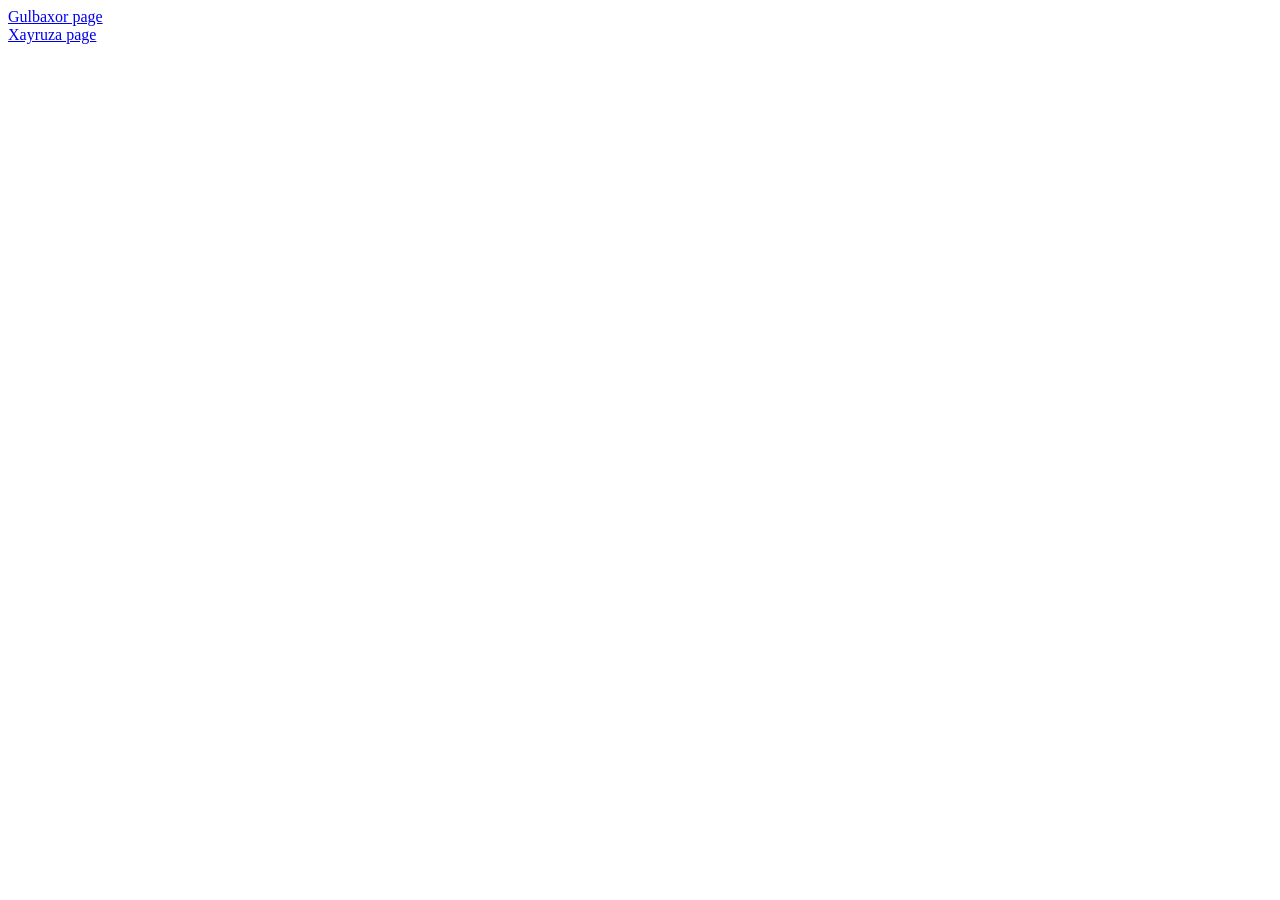
==== main.html @ 6ec64aac "css ulandi" ====
<!DOCTYPE html>
<html lang="en">
<head>
    <meta charset="UTF-8">
    <meta name="viewport" content="width=device-width, initial-scale=1.0">
    <title>main html</title>
    <link rel="stylesheet" href="./main.css">
</head>
<body>
    <a href="./gulbahor.html">Gulbaxor page</a>
    <br>
    <a href="./xayruza.html">Xayruza page</a>

</body>
</html>
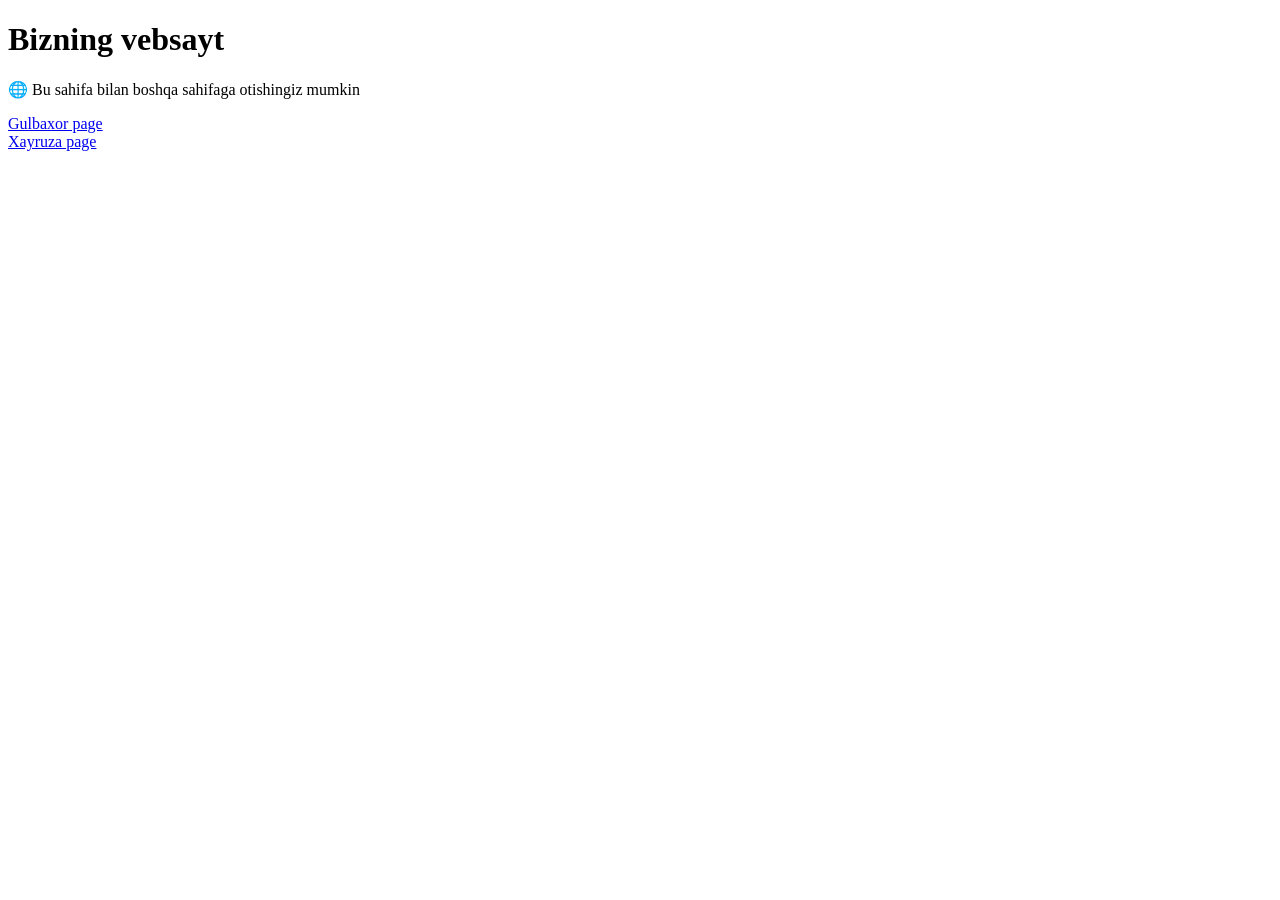
==== commit f2932cab: "htmlda ozgarishlar qildim" ====
--- a/main.html
+++ b/main.html
@@ -7,9 +7,17 @@
     <link rel="stylesheet" href="./main.css">
 </head>
 <body>
-    <a href="./gulbahor.html">Gulbaxor page</a>
-    <br>
-    <a href="./xayruza.html">Xayruza page</a>
+    <header>
+        <h1>Bizning vebsayt</h1>
+        <p>🌐 Bu sahifa bilan boshqa sahifaga otishingiz mumkin</p>
+    </header>
+    <main>
+        <div class="link-container">
+            <a href="./gulbahor.html">Gulbaxor page</a>
+            <br>
+            <a href="./xayruza.html">Xayruza page</a>
+        </div>
+    </main>
 
 </body>
 </html>
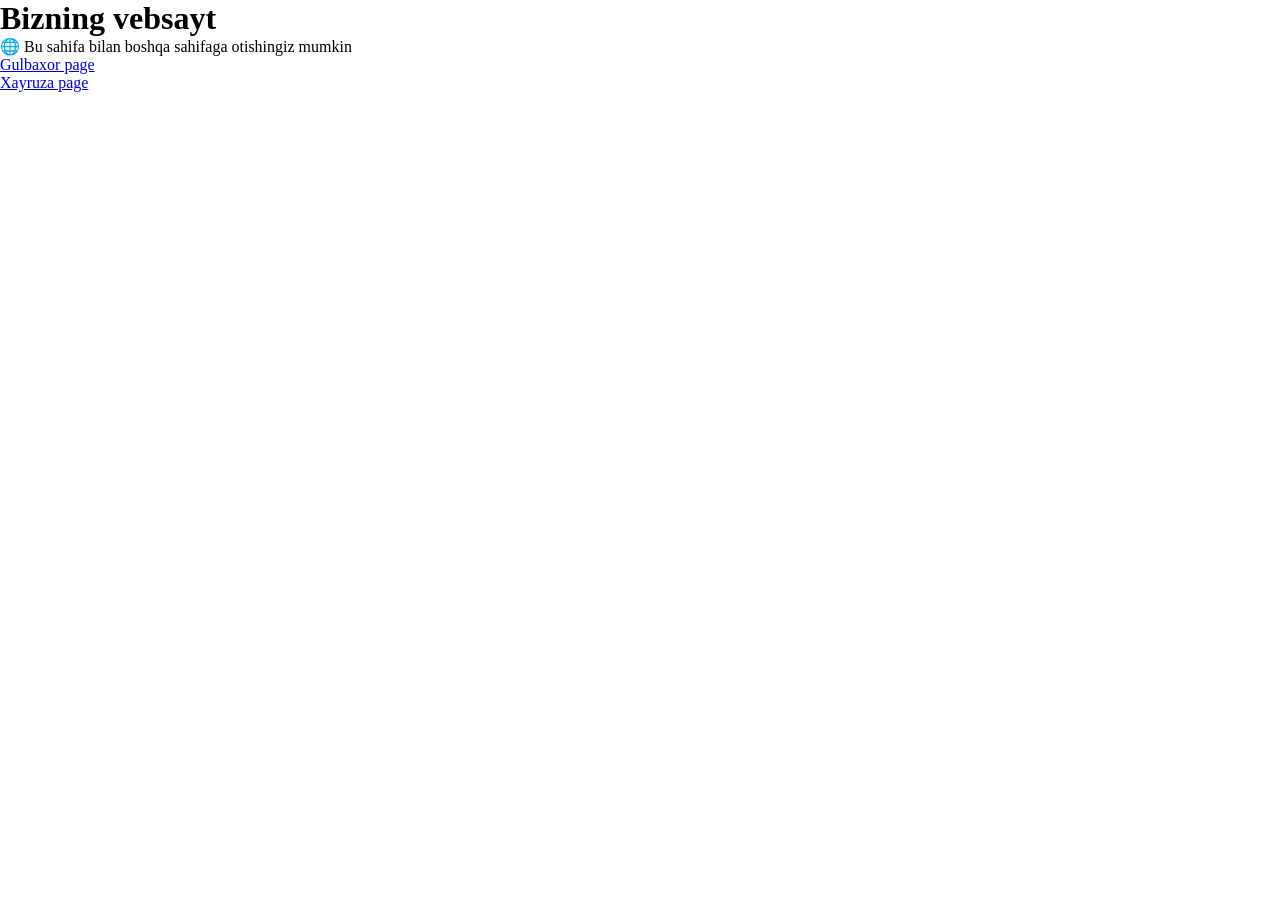
==== commit 06761d98: "html butunlay ozgardi" ====
--- a/main.html
+++ b/main.html
@@ -13,9 +13,9 @@
     </header>
     <main>
         <div class="link-container">
-            <a href="./gulbahor.html">Gulbaxor page</a>
+            <a href="./gulbahor.html"class="btn">Gulbaxor page</a>
             <br>
-            <a href="./xayruza.html">Xayruza page</a>
+            <a href="./xayruza.html"class="btn">Xayruza page</a>
         </div>
     </main>
 
--- a/main.css
+++ b/main.css
@@ -0,0 +1,4 @@
+*{
+    margin: 0;
+    padding: 0;
+}
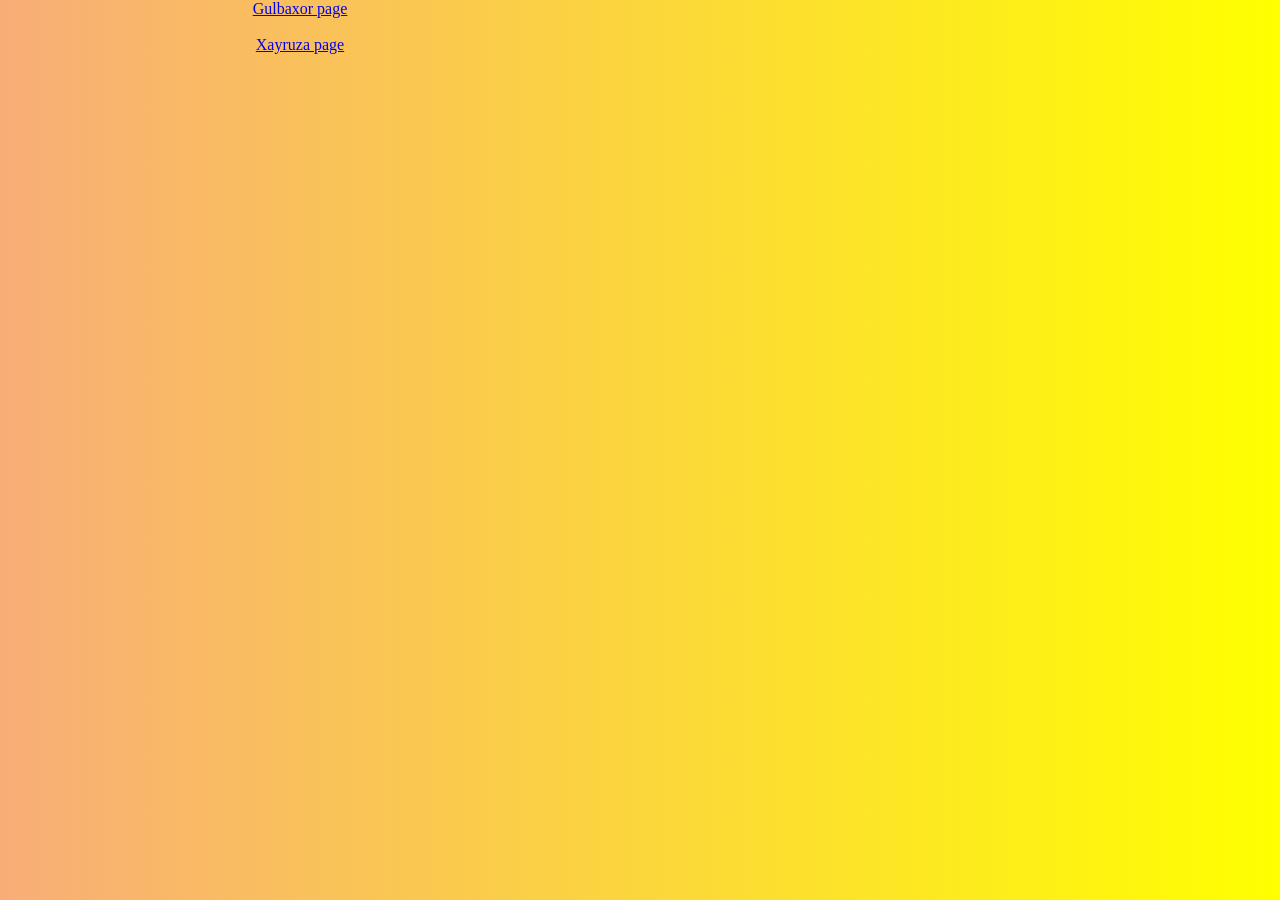
==== commit 2a4c7ff0: "html header qismi yozildi va section tugamadi" ====
--- a/main.html
+++ b/main.html
@@ -7,17 +7,10 @@
     <link rel="stylesheet" href="./main.css">
 </head>
 <body>
-    <header>
-        <h1>Bizning vebsayt</h1>
-        <p>🌐 Bu sahifa bilan boshqa sahifaga otishingiz mumkin</p>
-    </header>
-    <main>
-        <div class="link-container">
-            <a href="./gulbahor.html"class="btn">Gulbaxor page</a>
-            <br>
-            <a href="./xayruza.html"class="btn">Xayruza page</a>
-        </div>
-    </main>
-
+    
+    <a href="./gulbahor.html">Gulbaxor page</a>
+    <br>
+    <a href="./xayruza.html">Xayruza page</a>
+    
 </body>
 </html>
--- a/main.css
+++ b/main.css
@@ -1,4 +1,38 @@
 *{
     margin: 0;
     padding: 0;
+    box-sizing: border-box;
 }
+body{
+    max-width: 600px;
+    background: linear-gradient(90deg, rgb(248, 173, 120),yellow );
+    font-family: serif;
+    color: #fff;
+    text-align: center;
+    display: flex;
+    flex-direction: column;
+    justify-content: space-between;    
+}
+header{
+    padding: 20px;
+}
+.links-container{
+    margin: 50px 0;
+    display: flex;
+    justify-content: center;
+    gap: 20px;
+}
+.btn {
+  padding: 10px 20px;
+  background-color: #ee4426;
+  color: white;
+  text-decoration: none;
+  border-radius: 5px;
+  transition: 0.3s;
+}
+.btn:hover {
+  background-color: #fe1b50;
+}
+footer {
+  padding: 10px;
+}
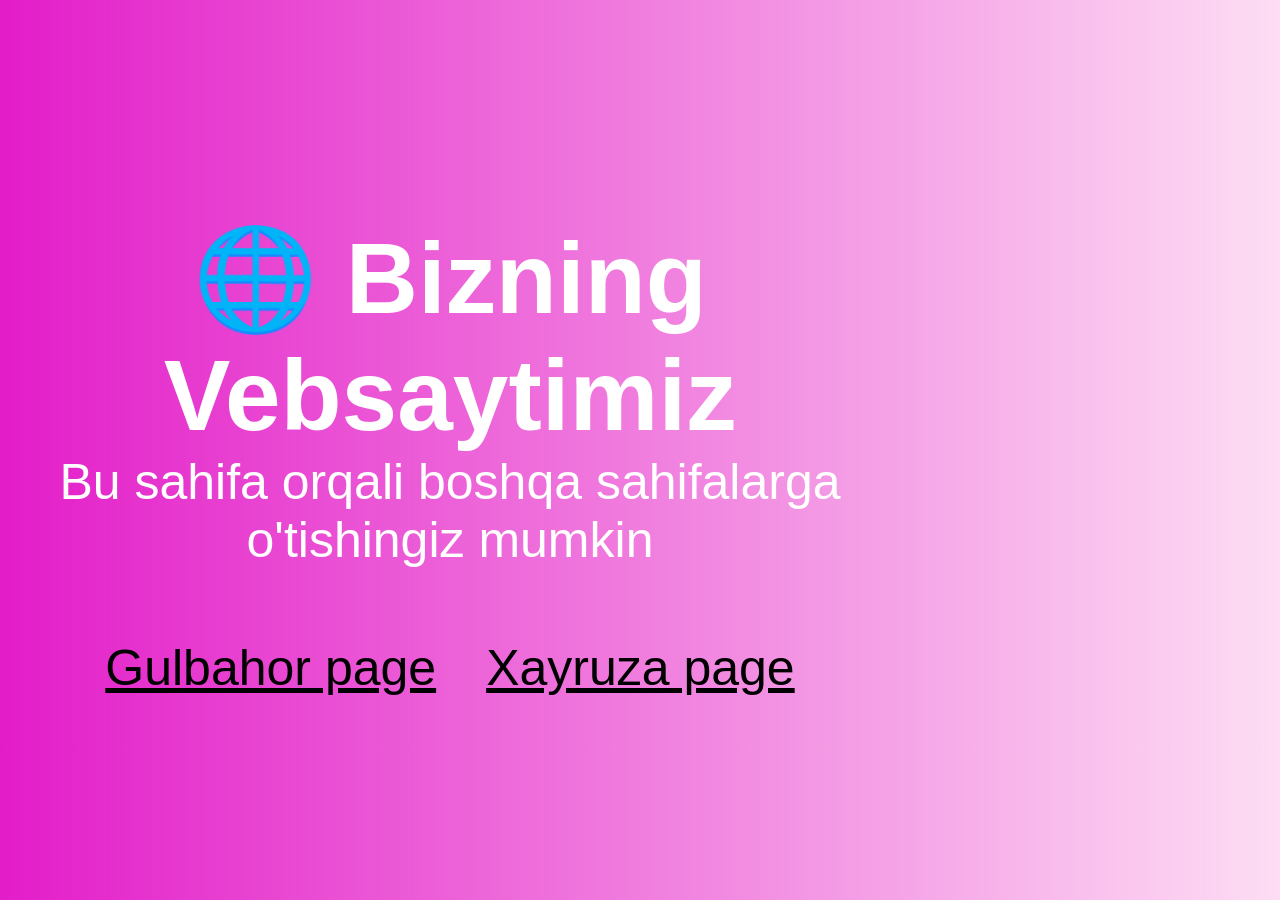
==== commit f65d13a7: "main qismi 100% ozgardi" ====
--- a/main.html
+++ b/main.html
@@ -1,16 +1,22 @@
 <!DOCTYPE html>
-<html lang="en">
+<html lang="uz">
 <head>
-    <meta charset="UTF-8">
-    <meta name="viewport" content="width=device-width, initial-scale=1.0">
-    <title>main html</title>
-    <link rel="stylesheet" href="./main.css">
+  <meta charset="UTF-8">
+  <meta name="viewport" content="width=device-width, initial-scale=1.0">
+  <title>Asosiy Sahifa</title>
+  <link rel="stylesheet" href="main.css">
 </head>
 <body>
-    
-    <a href="./gulbahor.html">Gulbaxor page</a>
-    <br>
-    <a href="./xayruza.html">Xayruza page</a>
-    
+  <header>
+    <h1>🌐 Bizning Vebsaytimiz</h1>
+    <p>Bu sahifa orqali boshqa sahifalarga o'tishingiz mumkin</p>
+  </header>
+
+  <main>
+    <div class="links-container">
+      <a href="./gulbahor.html">Gulbahor page</a>
+      <a href="./xayruza.html">Xayruza page</a>
+    </div>
+  </main>
 </body>
 </html>
--- a/main.css
+++ b/main.css
@@ -1,38 +1,28 @@
-*{
-    margin: 0;
-    padding: 0;
-    box-sizing: border-box;
+* {
+  margin: 0;
+  padding: 0;
+  box-sizing: border-box;
 }
-body{
-    max-width: 600px;
-    background: linear-gradient(90deg, rgb(248, 173, 120),yellow );
-    font-family: serif;
-    color: #fff;
-    text-align: center;
-    display: flex;
-    flex-direction: column;
-    justify-content: space-between;    
+body {
+  max-width: 100vh;
+  font-family: sans-serif;
+  background: linear-gradient(to right, #e31dc9, #f98ad84a);
+  color: #fff;
+  font-size: 50px;
+  text-align: center;
+  display: flex;
+  flex-direction: column;
 }
-header{
-    padding: 20px;
+header {
+  padding: 20px;
+  margin-top: 200px;
 }
-.links-container{
-    margin: 50px 0;
-    display: flex;
-    justify-content: center;
-    gap: 20px;
+.links-container {
+  margin: 50px 0;
+  display: flex;
+  justify-content: center;
+  gap: 50px;
 }
-.btn {
-  padding: 10px 20px;
-  background-color: #ee4426;
-  color: white;
-  text-decoration: none;
-  border-radius: 5px;
-  transition: 0.3s;
-}
-.btn:hover {
-  background-color: #fe1b50;
-}
-footer {
-  padding: 10px;
+.links-container a{
+  color: black;
 }
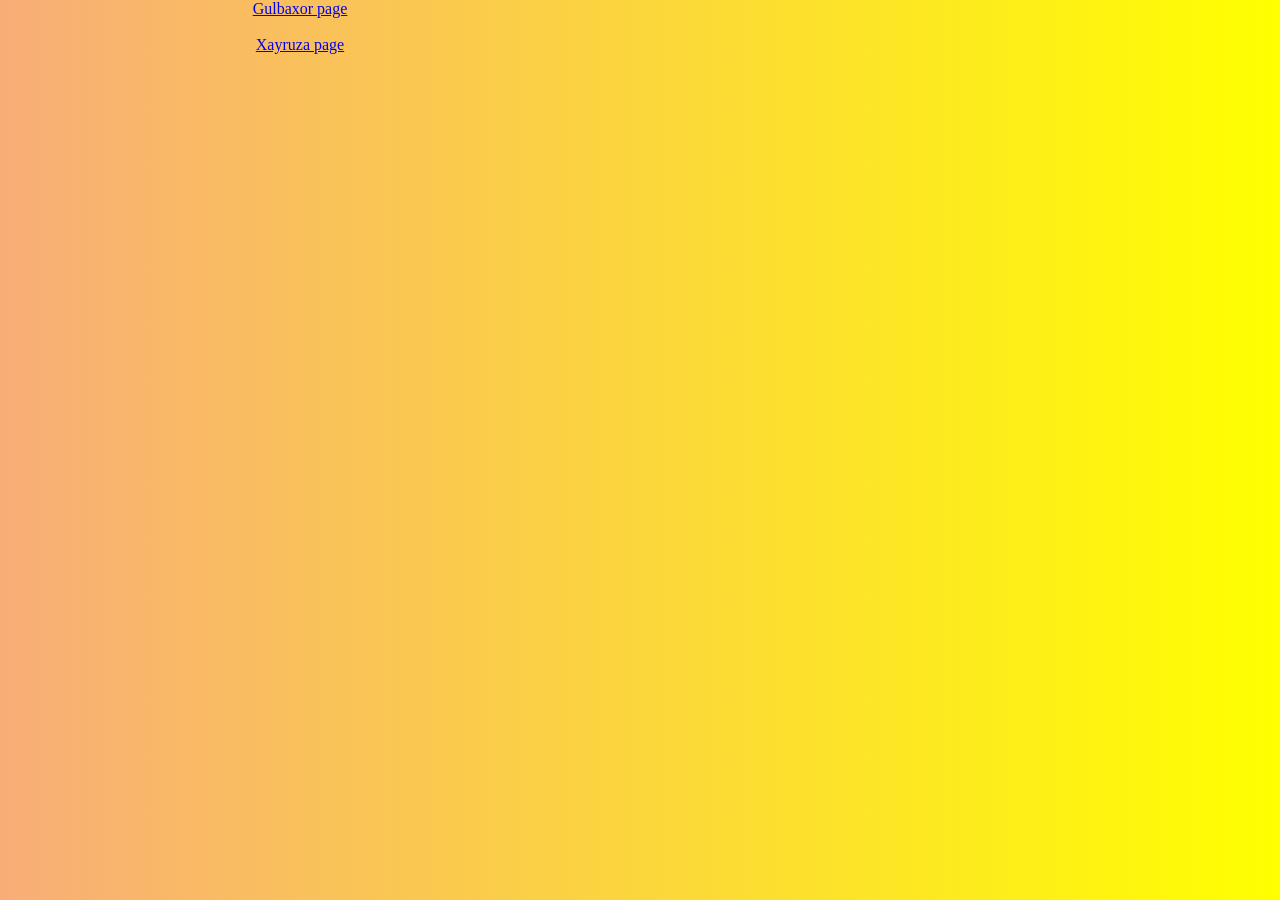
==== commit 28b87bcd: "htmli 100% css ham 100% yozildi" ====
--- a/main.html
+++ b/main.html
@@ -1,22 +1,16 @@
 <!DOCTYPE html>
-<html lang="uz">
+<html lang="en">
 <head>
-  <meta charset="UTF-8">
-  <meta name="viewport" content="width=device-width, initial-scale=1.0">
-  <title>Asosiy Sahifa</title>
-  <link rel="stylesheet" href="main.css">
+    <meta charset="UTF-8">
+    <meta name="viewport" content="width=device-width, initial-scale=1.0">
+    <title>main html</title>
+    <link rel="stylesheet" href="./main.css">
 </head>
 <body>
-  <header>
-    <h1>🌐 Bizning Vebsaytimiz</h1>
-    <p>Bu sahifa orqali boshqa sahifalarga o'tishingiz mumkin</p>
-  </header>
-
-  <main>
-    <div class="links-container">
-      <a href="./gulbahor.html">Gulbahor page</a>
-      <a href="./xayruza.html">Xayruza page</a>
-    </div>
-  </main>
+   
+    <a href="./gulbahor.html">Gulbaxor page</a>
+    <br>
+    <a href="./xayruza.html">Xayruza page</a>
+    
 </body>
 </html>
--- a/main.css
+++ b/main.css
@@ -1,28 +1,38 @@
-* {
-  margin: 0;
-  padding: 0;
-  box-sizing: border-box;
+*{
+    margin: 0;
+    padding: 0;
+    box-sizing: border-box;
 }
-body {
-  max-width: 100vh;
-  font-family: sans-serif;
-  background: linear-gradient(to right, #e31dc9, #f98ad84a);
-  color: #fff;
-  font-size: 50px;
-  text-align: center;
-  display: flex;
-  flex-direction: column;
+body{
+    max-width: 600px;
+    background: linear-gradient(90deg, rgb(248, 173, 120),yellow );
+    font-family: serif;
+    color: #fff;
+    text-align: center;
+    display: flex;
+    flex-direction: column;
+    justify-content: space-between;    
 }
-header {
-  padding: 20px;
-  margin-top: 200px;
+header{
+    padding: 20px;
 }
-.links-container {
-  margin: 50px 0;
-  display: flex;
-  justify-content: center;
-  gap: 50px;
+.links-container{
+    margin: 50px 0;
+    display: flex;
+    justify-content: center;
+    gap: 20px;
 }
-.links-container a{
-  color: black;
-}+.btn {
+  padding: 10px 20px;
+  background-color: #ee4426;
+  color: white;
+  text-decoration: none;
+  border-radius: 5px;
+  transition: 0.3s;
+ }
+ .btn:hover {
+  background-color: #fe1b50;
+ }
+ footer {
+  padding: 10px;
+ }
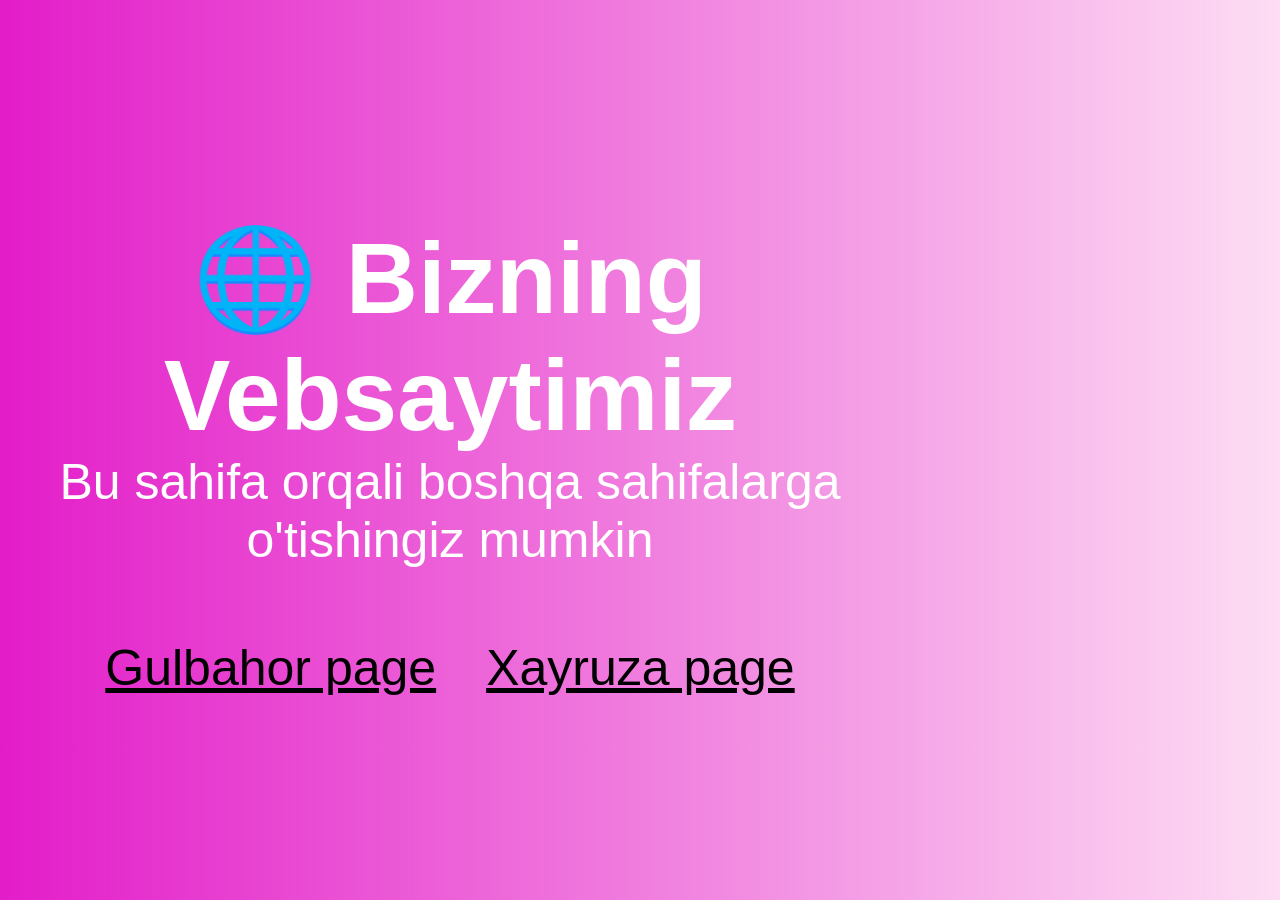
==== commit 6e904856: "css va html tayyor" ====
--- a/main.html
+++ b/main.html
@@ -1,16 +1,22 @@
 <!DOCTYPE html>
-<html lang="en">
+<html lang="uz">
 <head>
-    <meta charset="UTF-8">
-    <meta name="viewport" content="width=device-width, initial-scale=1.0">
-    <title>main html</title>
-    <link rel="stylesheet" href="./main.css">
+  <meta charset="UTF-8">
+  <meta name="viewport" content="width=device-width, initial-scale=1.0">
+  <title>Asosiy Sahifa</title>
+  <link rel="stylesheet" href="main.css">
 </head>
 <body>
-   
-    <a href="./gulbahor.html">Gulbaxor page</a>
-    <br>
-    <a href="./xayruza.html">Xayruza page</a>
-    
+  <header>
+    <h1>🌐 Bizning Vebsaytimiz</h1>
+    <p>Bu sahifa orqali boshqa sahifalarga o'tishingiz mumkin</p>
+  </header>
+  <main>
+    <div class="links-container">
+      <a href="./gulbahor.html">Gulbahor page</a>
+      <a href="./xayruza.html">Xayruza page</a>
+    </div>
+  </main>
+
 </body>
 </html>
--- a/main.css
+++ b/main.css
@@ -1,27 +1,29 @@
-*{
-    margin: 0;
-    padding: 0;
-    box-sizing: border-box;
+* {
+  margin: 0;
+  padding: 0;
+  box-sizing: border-box;
 }
-body{
-    max-width: 600px;
-    background: linear-gradient(90deg, rgb(248, 173, 120),yellow );
-    font-family: serif;
-    color: #fff;
-    text-align: center;
-    display: flex;
-    flex-direction: column;
-    justify-content: space-between;    
+body {
+  max-width: 100vh;
+  font-family: sans-serif;
+  background: linear-gradient(to right, #e31dc9, #f98ad84a);
+  color: #fff;
+  font-size: 50px;
+  text-align: center;
+  display: flex;
+  flex-direction: column;
 }
-header{
-    padding: 20px;
+header {
+  padding: 20px;
+  margin-top: 200px;
 }
-.links-container{
-    margin: 50px 0;
-    display: flex;
-    justify-content: center;
-    gap: 20px;
+.links-container {
+  margin: 50px 0;
+  display: flex;
+  justify-content: center;
+  gap: 50px;
 }
+ 
 .btn {
   padding: 10px 20px;
   background-color: #ee4426;
@@ -35,4 +37,8 @@
  }
  footer {
   padding: 10px;
- }+ }
+
+.links-container a{
+  color: black;
+}
